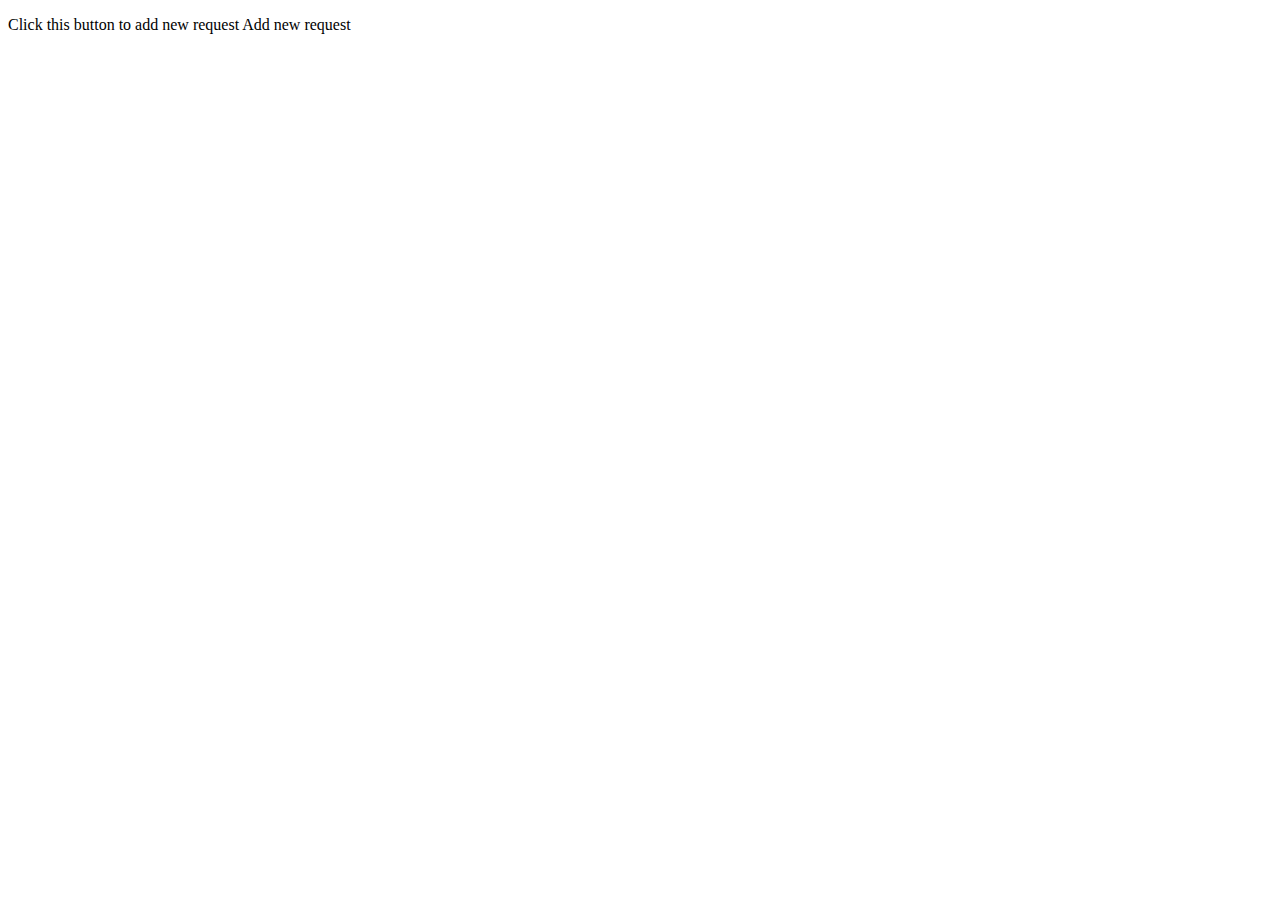
==== src/main/resources/templates/moneyRequestPage.html @ 3e20664b "init" ====
<!DOCTYPE html>
<html lang="en" xmlns:th="http://www.w3.org/1999/xhtml" xmlns:v-on="http://www.w3.org/1999/xhtml">
<head>
    <head th:replace="fragments/header :: header('My debts')" />
    <link rel="stylesheet" type="text/css" th:href="@{/assets/css/moneyRequestPage.css}" />
</head>
<div class="container" id ="moneyReq">

    <money-request class="request" v-for="moneyreq in money_requests" v-bind:moneyreq="moneyreq"></money-request>
    <p>Click this button to add new request <a :href ="'/newRequest?access_token='+getToken()" class="button-primary" type="button" >Add new request </a> </p>
</div>
<body>


</body>
<div th:replace="fragments/footer :: foot"></div>
<script>
    var app = new Vue({
        el: '#moneyReq',
        data: {
            money_requests: []
        },
        methods: {
            fetchSortedData(sortParam) {

            },
            getToken: function() {
                return getCookie('access_token');
            },
            /*setAccepted: function(moneyRequestId) {
                if (getCookie('access_token')!=null) {
                    axios({
                        method:'put',
                        url: '/moneyrequests/status/'+moneyRequestId+'?access_token='+getCookie("access_token"),
                        headers: {"Content-type": 'application/json'},
                        data: JSON.stringify('ACCEPTED')

                    }).then(function() {
                        location.reload();
                    } )
                        .catch(function(error) {
                            console.log('problem with post request (set accepted money request method)');
                            console.log(error);
                        });
                }
            }*/
        },
        mounted: function(){
            if (getCookie('access_token')!=null) {
                axios.get("/getusername?access_token="+getCookie('access_token'))
                    .then((function(response){
                        this.logged_in_user = response.data;
                    }).bind(this)).catch(function(error) {
                    console.log("cos sie zjebalo");
                });
                axios.get("/moneyrequests/debts?access_token="+getCookie('access_token'))
                    .then((function(response){
                        this.money_requests = response.data;
                    }).bind(this)).catch(function(error) {
                    console.log("cos sie zjebalo");
                });

            }
        }

    });
</script>
</html>
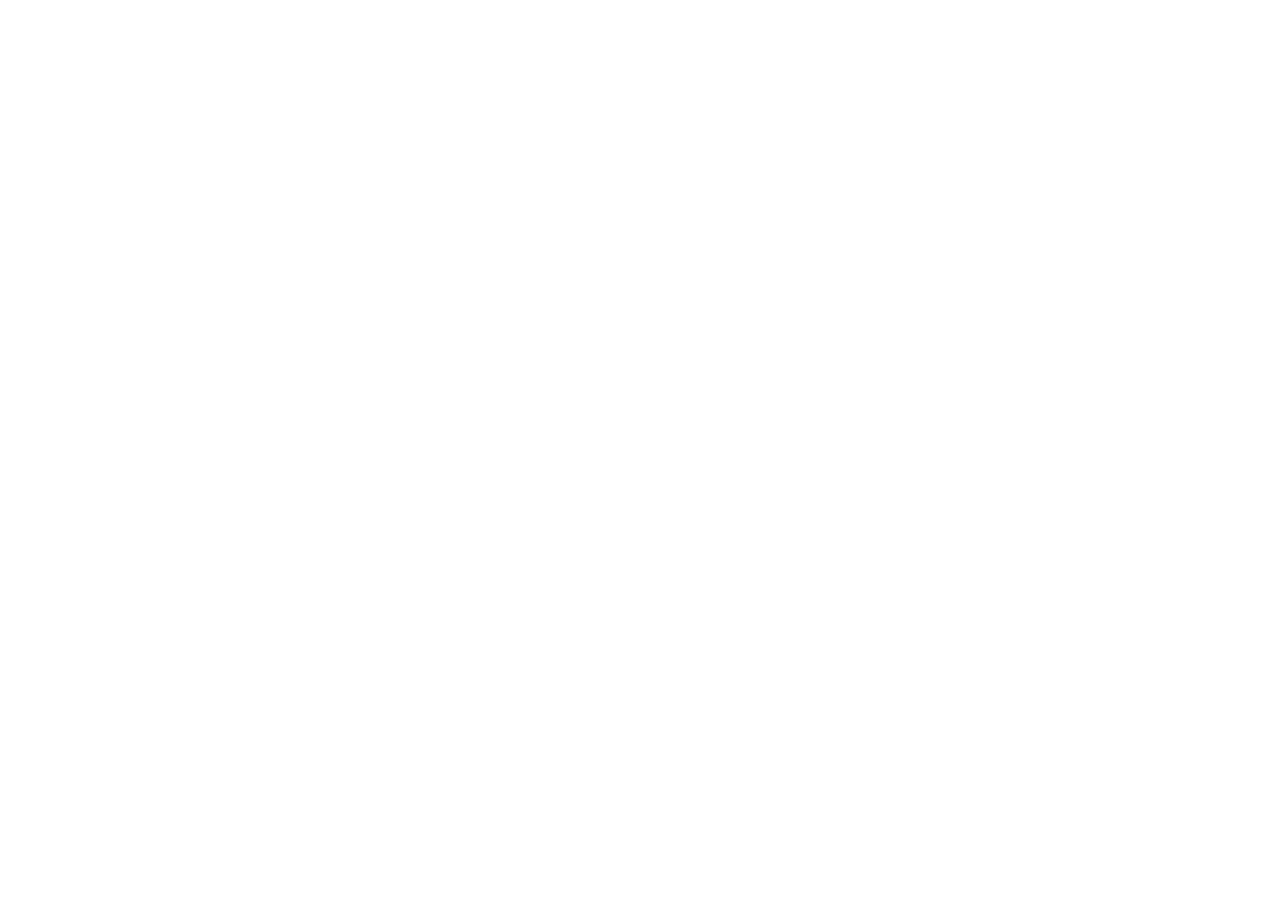
==== commit 212c0366: "refactoring" ====
--- a/src/main/resources/templates/moneyRequestPage.html
+++ b/src/main/resources/templates/moneyRequestPage.html
@@ -5,9 +5,8 @@
     <link rel="stylesheet" type="text/css" th:href="@{/assets/css/moneyRequestPage.css}" />
 </head>
 <div class="container" id ="moneyReq">
+    <money-requests url="/moneyrequests/debts"></money-requests>
 
-    <money-request class="request" v-for="moneyreq in money_requests" v-bind:moneyreq="moneyreq"></money-request>
-    <p>Click this button to add new request <a :href ="'/newRequest?access_token='+getToken()" class="button-primary" type="button" >Add new request </a> </p>
 </div>
 <body>
 
@@ -18,15 +17,23 @@
     var app = new Vue({
         el: '#moneyReq',
         data: {
-            money_requests: []
+
         },
-        methods: {
-            fetchSortedData(sortParam) {
+        methods: { /*
+            fetchSortedData: function(sortParam) {
+                fetchMoneyRequestsAndDoSth(function(response){
+                    app.$data.money_requests=response;
+                    console.log(response);
+                    console.log('sorted data fetched');
+                },"/moneyrequests/debts",sortParam);
+
+
 
             },
-            getToken: function() {
-                return getCookie('access_token');
-            },
+            switchSortMethod: function()  {
+                this.fetchSortedData(this.sortingParam);
+            }
+            */
             /*setAccepted: function(moneyRequestId) {
                 if (getCookie('access_token')!=null) {
                     axios({
@@ -46,6 +53,7 @@
             }*/
         },
         mounted: function(){
+            /*
             if (getCookie('access_token')!=null) {
                 axios.get("/getusername?access_token="+getCookie('access_token'))
                     .then((function(response){
@@ -61,6 +69,7 @@
                 });
 
             }
+            */
         }
 
     });
